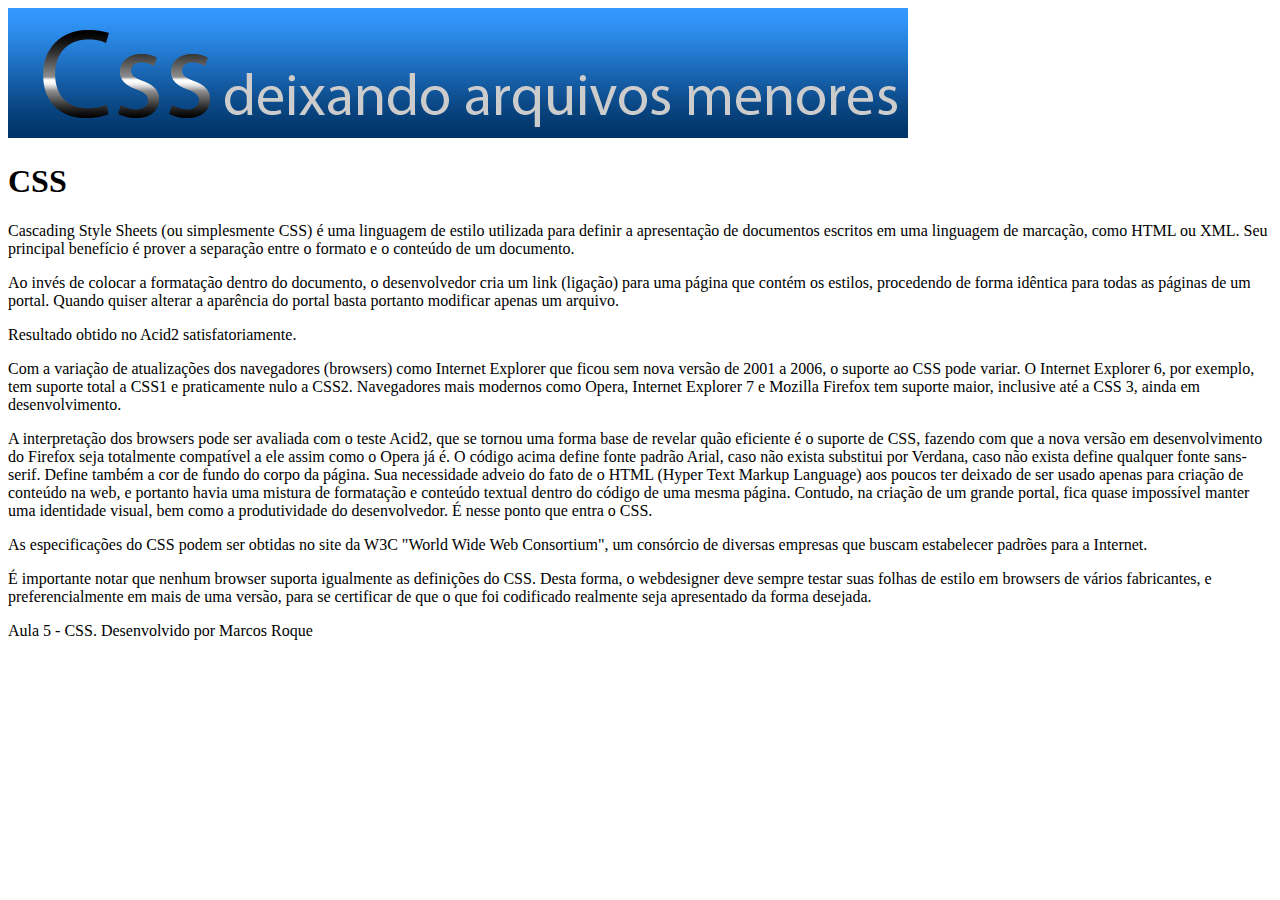
==== index.html @ e1648b2a "criação da página principal" ====
<!DOCTYPE html>
<html lang="pt-br">
<head>
    <meta charset="UTF-8">
    <meta name="viewport" content="width=device-width, initial-scale=1.0">
    <meta name="keywords" content="css,html,website">
    <meta name="description" content="Página explicativa">
    <title>Aula 5 - CSS</title>
</head>
<body>
    <header id="topo">
        <img id="imgtopo" src="./imagem/css.jpg" alt="imagem com fundo azul escrito em letras grandes CSS deixando arquivos menores">
    </header>
    <main id="conteudo"> 
        <section>
            <h1>CSS</h1>
            <p class="paragrafo">Cascading Style Sheets (ou simplesmente CSS) é uma linguagem de estilo utilizada para definir a apresentação de documentos escritos em uma linguagem de marcação, como HTML ou XML. Seu principal benefício é prover a separação entre o formato e o conteúdo de um documento.</p>
            <p class="paragrafo">Ao invés de colocar a formatação dentro do documento, o desenvolvedor cria um link (ligação) para uma página que contém os estilos, procedendo de forma idêntica para todas as páginas de um portal. Quando quiser alterar a aparência do portal basta portanto modificar apenas um arquivo.</p>
            <p class="paragrafo">Resultado obtido no Acid2 satisfatoriamente.</p>
            <p class="paragrafo">Com a variação de atualizações dos navegadores (browsers) como Internet Explorer que ficou sem nova versão de 2001 a 2006, o suporte ao CSS pode variar. O Internet Explorer 6, por exemplo, tem suporte total a CSS1 e praticamente nulo a CSS2. Navegadores mais modernos como Opera, Internet Explorer 7 e Mozilla Firefox tem suporte maior, inclusive até a CSS 3, ainda em desenvolvimento.</p>
            <p class="paragrafo">A interpretação dos browsers pode ser avaliada com o teste Acid2, que se tornou uma forma base de revelar quão eficiente é o suporte de CSS, fazendo com que a nova versão em desenvolvimento do Firefox seja totalmente compatível a ele assim como o Opera já é.
            O código acima define fonte padrão Arial, caso não exista substitui por Verdana, caso não exista define qualquer fonte sans-serif. Define também a cor de fundo do corpo da página.
            Sua necessidade adveio do fato de o HTML (Hyper Text Markup Language) aos poucos ter deixado de ser usado apenas para criação de conteúdo na web, e portanto havia uma mistura de formatação e conteúdo textual dentro do código de uma mesma página. Contudo, na criação de um grande portal, fica quase impossível manter uma identidade visual, bem como a produtividade do desenvolvedor. É nesse ponto que entra o CSS.</p>
            <p class="paragrafo">As especificações do CSS podem ser obtidas no site da W3C "World Wide Web Consortium", um consórcio de diversas empresas que buscam estabelecer padrões para a Internet.</p>
            <p class="paragrafo">É importante notar que nenhum browser suporta igualmente as definições do CSS. Desta forma, o webdesigner deve sempre testar suas folhas de estilo em browsers de vários fabricantes, e preferencialmente em mais de uma versão, para se certificar de que o que foi codificado realmente seja apresentado da forma desejada.</p>

        </section>
    </main>
    <footer id="rodape">
        <p>Aula 5 - CSS. Desenvolvido por Marcos Roque</p>
    </footer>
    
</body>
</html>
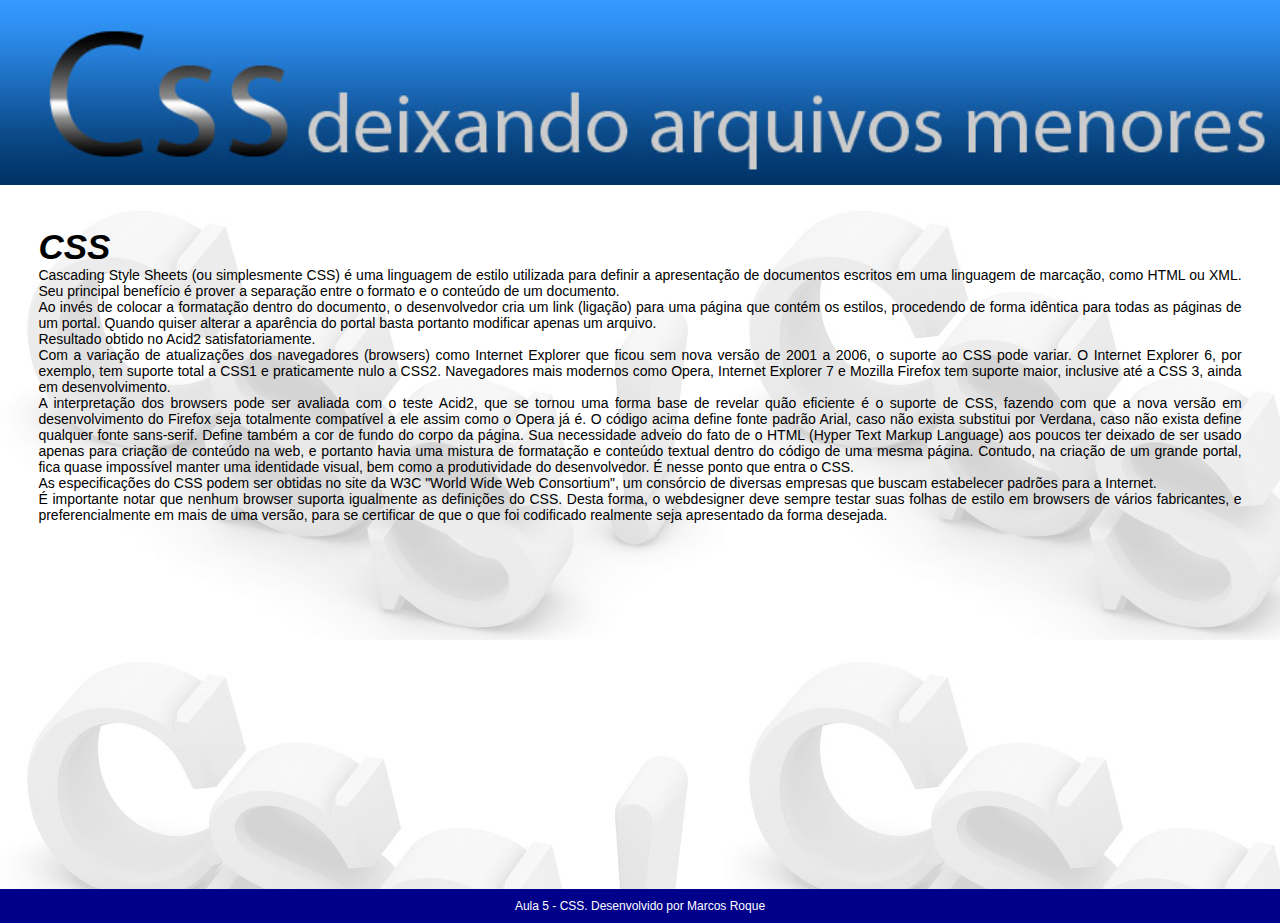
==== commit 4ec718a8: "aplicação de estilo com css" ====
--- a/index.html
+++ b/index.html
@@ -6,6 +6,7 @@
     <meta name="keywords" content="css,html,website">
     <meta name="description" content="Página explicativa">
     <title>Aula 5 - CSS</title>
+    <link rel="stylesheet" href="./css/estilo.css">
 </head>
 <body>
     <header id="topo">
--- a/css/estilo.css
+++ b/css/estilo.css
@@ -0,0 +1,49 @@
+*{
+    margin: 0;
+    padding: 0;
+}
+
+#topo{
+    width: 100%;
+    height:auto;
+}
+
+#imgtopo{
+    width: 100%;
+    height: auto;
+}
+
+#conteudo{
+    width: 100%;
+    min-height: 700px;
+    background-image:url("../imagem/bgcss.jpg");
+}
+
+section{
+    padding: 3%;
+}
+
+h1{
+    font-family: Verdana, Geneva, Tahoma, sans-serif;
+    font-size: 35px;
+    font-style: italic;
+}
+
+.paragrafo{
+    font-family: Arial, Helvetica, sans-serif;
+    font-size: 14px;
+    text-align: justify;
+
+}
+
+#rodape{
+    width: 100%;
+    min-height: auto;
+    font-family: Arial, Helvetica, sans-serif;
+    font-size: 12px;
+    text-align: center;
+    padding-top: 10px;
+    padding-bottom: 10px;
+    color: #fff;
+    background-color: darkblue;
+}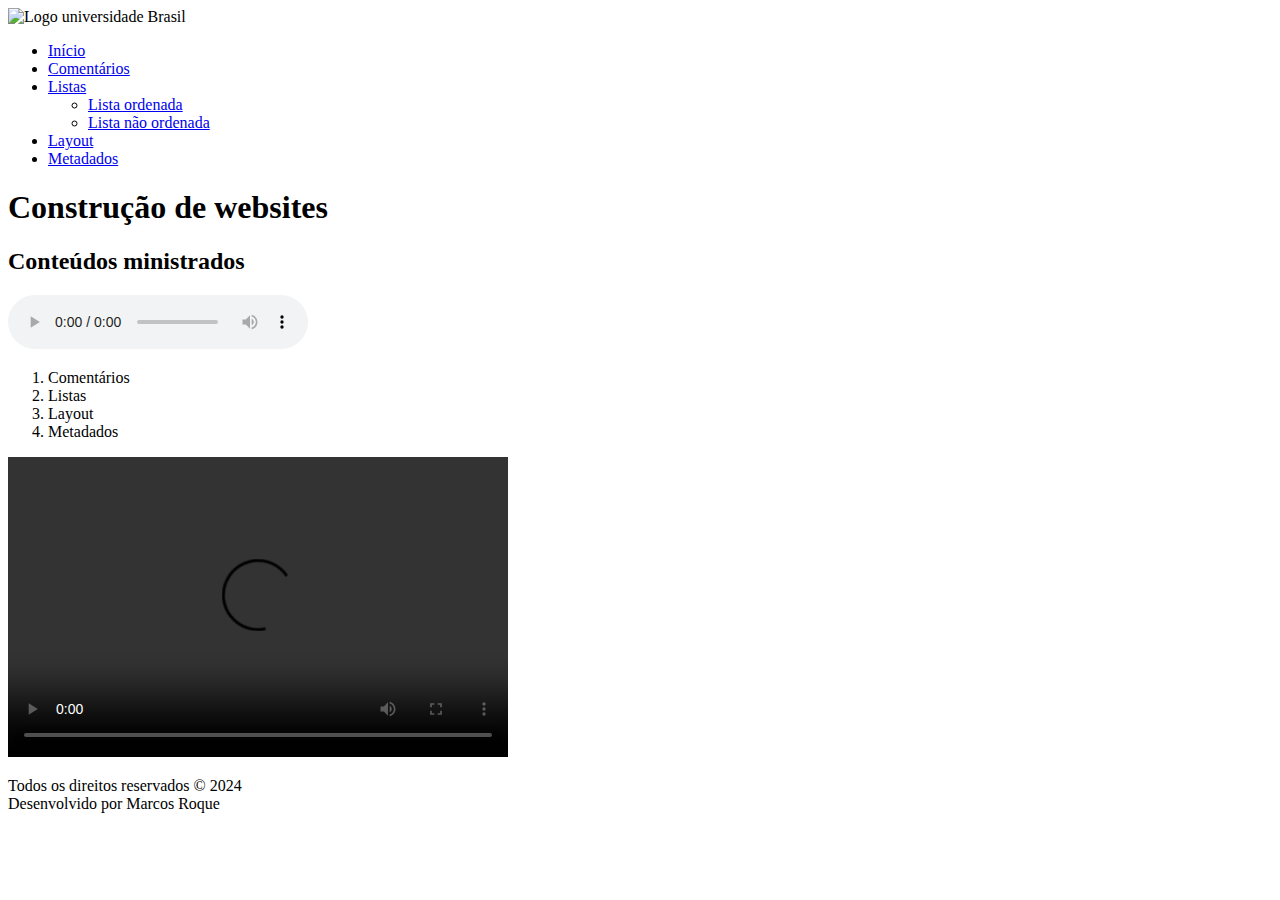
==== commit 5b038c35: "teste index" ====
--- a/index.html
+++ b/index.html
@@ -1,35 +1,57 @@
-<!DOCTYPE html>
-<html lang="pt-br">
-<head>
-    <meta charset="UTF-8">
-    <meta name="viewport" content="width=device-width, initial-scale=1.0">
-    <meta name="keywords" content="css,html,website">
-    <meta name="description" content="Página explicativa">
-    <title>Aula 5 - CSS</title>
-    <link rel="stylesheet" href="./css/estilo.css">
-</head>
-<body>
-    <header id="topo">
-        <img id="imgtopo" src="./imagem/css.jpg" alt="imagem com fundo azul escrito em letras grandes CSS deixando arquivos menores">
-    </header>
-    <main id="conteudo"> 
-        <section>
-            <h1>CSS</h1>
-            <p class="paragrafo">Cascading Style Sheets (ou simplesmente CSS) é uma linguagem de estilo utilizada para definir a apresentação de documentos escritos em uma linguagem de marcação, como HTML ou XML. Seu principal benefício é prover a separação entre o formato e o conteúdo de um documento.</p>
-            <p class="paragrafo">Ao invés de colocar a formatação dentro do documento, o desenvolvedor cria um link (ligação) para uma página que contém os estilos, procedendo de forma idêntica para todas as páginas de um portal. Quando quiser alterar a aparência do portal basta portanto modificar apenas um arquivo.</p>
-            <p class="paragrafo">Resultado obtido no Acid2 satisfatoriamente.</p>
-            <p class="paragrafo">Com a variação de atualizações dos navegadores (browsers) como Internet Explorer que ficou sem nova versão de 2001 a 2006, o suporte ao CSS pode variar. O Internet Explorer 6, por exemplo, tem suporte total a CSS1 e praticamente nulo a CSS2. Navegadores mais modernos como Opera, Internet Explorer 7 e Mozilla Firefox tem suporte maior, inclusive até a CSS 3, ainda em desenvolvimento.</p>
-            <p class="paragrafo">A interpretação dos browsers pode ser avaliada com o teste Acid2, que se tornou uma forma base de revelar quão eficiente é o suporte de CSS, fazendo com que a nova versão em desenvolvimento do Firefox seja totalmente compatível a ele assim como o Opera já é.
-            O código acima define fonte padrão Arial, caso não exista substitui por Verdana, caso não exista define qualquer fonte sans-serif. Define também a cor de fundo do corpo da página.
-            Sua necessidade adveio do fato de o HTML (Hyper Text Markup Language) aos poucos ter deixado de ser usado apenas para criação de conteúdo na web, e portanto havia uma mistura de formatação e conteúdo textual dentro do código de uma mesma página. Contudo, na criação de um grande portal, fica quase impossível manter uma identidade visual, bem como a produtividade do desenvolvedor. É nesse ponto que entra o CSS.</p>
-            <p class="paragrafo">As especificações do CSS podem ser obtidas no site da W3C "World Wide Web Consortium", um consórcio de diversas empresas que buscam estabelecer padrões para a Internet.</p>
-            <p class="paragrafo">É importante notar que nenhum browser suporta igualmente as definições do CSS. Desta forma, o webdesigner deve sempre testar suas folhas de estilo em browsers de vários fabricantes, e preferencialmente em mais de uma versão, para se certificar de que o que foi codificado realmente seja apresentado da forma desejada.</p>
-
-        </section>
-    </main>
-    <footer id="rodape">
-        <p>Aula 5 - CSS. Desenvolvido por Marcos Roque</p>
-    </footer>
-    
-</body>
+<!DOCTYPE html>
+<html lang="pt-br">
+<head>
+    <!--ÁREA DE METADADOS-->
+    <meta charset="UTF-8">
+    <meta name="viewport" content="width=device-width, initial-scale=1.0">
+    <meta name="description" content="Exercicios HTML - Construção de WebSites">
+    <meta name="keyword" content="html,css,javascript,websites,webdesign">
+    <meta name="author" content="Marcos Roque"> 
+    <title>Universidade Brasil - ADS</title>
+    <link rel="stylesheet" href="./css/style.css">
+</head>
+<body>
+    <header cass="flex-container" id="topo">
+        <img src="./imagens/logo-ub.png" alt="Logo universidade Brasil">
+    </header>
+    <nav cass="flex-container">
+        <ul id="menu">
+            <li><a href="index.html">Início</a></li>
+            <li><a href="comentarios.html">Comentários</a></li>
+            <li><a href="#">Listas</a>
+                <ul>
+                    <li><a href="lista_ordenada.html">Lista ordenada</a></li>
+                    <li><a href="lista_nao_ordenada.html">Lista não ordenada</a></li>
+                </ul>
+            </li>
+            <li><a href="layout.html">Layout</a></li>
+            <li><a href="metadados.html">Metadados</a></li>
+        </ul>
+    </nav>
+    <main cass="flex-container" id="conteudo">
+        <h1>Construção de websites</h1>
+        <section>
+            <h2>Conteúdos ministrados</h2>
+            <audio controls>
+                <source src="./audio/HTML.mp3" type="audio/mp3">
+                Seu navegador não suporta a tag audio.
+            </audio>
+                <ol>
+                    <li>Comentários</li>
+                    <li>Listas</li>
+                    <li>Layout</li>
+                    <li>Metadados</li>
+                </ol>
+                <video width="500" height="300" controls>
+                    <source src="./video/video.mp4" type="video/mp4">
+                    Este navegador não tem suporte para a tag video.
+                </video>
+        </section>
+    </main>
+    <footer cass="flex-container" id="rodape">
+        <p>Todos os direitos reservados &copy; 2024 <br>
+            Desenvolvido por Marcos Roque</p>
+    </footer>
+    
+</body>
 </html>